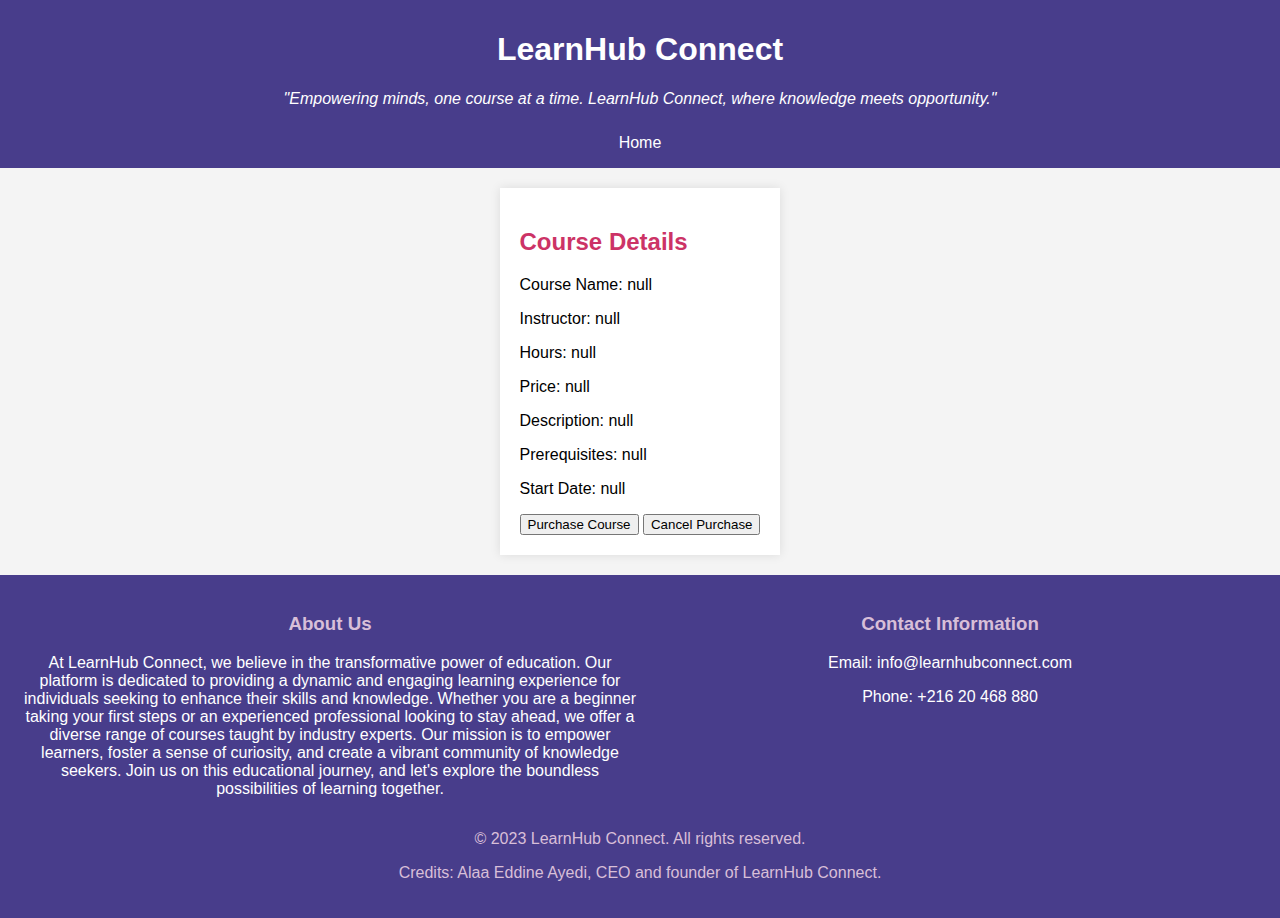
==== course-details.html @ 939bffa4 "Add files via upload" ====
<!DOCTYPE html>
<html lang="en">
<head>
    <meta charset="UTF-8">
    <meta name="viewport" content="width=device-width, initial-scale=1.0">
    <link rel="stylesheet" href="styles.css">
    <title>Course Details - Your Cryptohack-Like Website</title>
</head>
<body>

    <header>
        <h1>LearnHub Connect</h1>
        <i>"Empowering minds, one course at a time. LearnHub Connect, where knowledge meets opportunity."</i>
    </header>

    <nav class="navbar">
        <ul>
            <li><a href="index.html">Home</a></li>
        </ul>
    </nav>

    <section id="main-content">
        <h2>Course Details</h2>
        <!-- Display course details -->
        <p id="courseName">Course Name: </p>
        <p id="courseInstructor">Instructor: </p>
        <p id="courseHours">Hours: </p>
        <p id="coursePrice">Price: </p>
        <p id="courseDescription">Description: </p>
        <p id="coursePrerequisites">Prerequisites: </p>
        <p id="courseStartDate">Start Date: </p>

        <button id="purchaseButton" onclick="showPurchaseForm()">Purchase Course</button>
        <button id="cancelPurchaseButton" onclick="cancelPurchase()">Cancel Purchase</button>

        <!-- Add this section inside your purchase form -->
        <div id="purchaseForm" style="display: none;">
            <h2>Purchase Course</h2>
            <form onsubmit="return validatePurchaseForm()" class="purchase-form">
                <div class="form-group">
                    <label for="username">Username:</label>
                    <input type="text" id="username" name="username" required>
                </div>

                <div class="form-group">
                    <label for="email">Email:</label>
                    <input type="email" id="email" name="email" required>
                </div>

                <div class="form-group">
                    <label for="optionalEmail">Optional Email:</label>
                    <input type="email" id="optionalEmail" name="optionalEmail">
                </div>

                <div class="form-group">
                    <label for="phone">Phone Number:</label>
                    <input type="tel" id="phone" name="phone" required>
                </div>

                <div class="form-group">
                    <label for="address">Address:</label>
                    <input type="text" id="address" name="address" required>
                </div>

                <div class="form-group">
                    <label for="courseType">Course Type:</label>
                    <select id="courseType" name="courseType" required>
                        <option value="online">Online</option>
                        <option value="onsite">Onsite</option>
                    </select>
                </div>

                <div class="form-group">
                    <label for="instructor">Instructor:</label>
                    <select id="instructor" name="instructor" required>
                        <option value="Instructor A">Ranim Hassine</option>
                        <option value="Instructor B">Ousama Boubaker</option>
                        <option value="Instructor C">Mortadha Manaii</option>
                    </select>
                </div>

                <div class="form-group">
                    <label for="ribNumber">RIB Number:</label>
                    <input type="text" id="ribNumber" name="ribNumber" required>
                </div>

                <button id="purchaseButton" onclick="submitPurchaseForm(event)">Submit Purchase</button>
            </form>
            <div id="recapTicket"></div>
        </div>

        <div id="purchaseSuccessMessage" style="display: none;">
            <p>Congratulations! You've successfully purchased the course.</p>
            <p>Redirecting to the main page...</p>
        </div>

    </section>

    <footer>
        <div class="footer-content">
            <div class="about-us">
                <h3>About Us</h3>
                <p>At LearnHub Connect, we believe in the transformative power of education. Our platform is dedicated to providing a dynamic and engaging learning experience for individuals seeking to enhance their skills and knowledge. Whether you are a beginner taking your first steps or an experienced professional looking to stay ahead, we offer a diverse range of courses taught by industry experts. Our mission is to empower learners, foster a sense of curiosity, and create a vibrant community of knowledge seekers. Join us on this educational journey, and let's explore the boundless possibilities of learning together.</p>
            </div>
            <div class="contact-info">
                <h3>Contact Information</h3>
                <p>Email: info@learnhubconnect.com</p>
                <p>Phone: +216 20 468 880</p>
            </div>
        </div>
        <div class="copyright">
            <p>&copy; 2023 LearnHub Connect. All rights reserved.</p>
        </div>
        <div class="credits">
            <p>Credits: Alaa Eddine Ayedi, CEO and founder of LearnHub Connect.</p>
        </div>
    </footer>

    <script src="script.js"></script>
    <script>
        // Wrap the code in a DOMContentLoaded event listener
        document.addEventListener("DOMContentLoaded", function () {
            // Call showContent function with 'courses' as a parameter
            // Call displayCourseDetails function to populate course details
            displayCourseDetails();
        });

        function displayCourseDetails() {
            var courseNameElement = document.getElementById("courseName");
            var courseInstructorElement = document.getElementById("courseInstructor");
            var courseHoursElement = document.getElementById("courseHours");
            var coursePriceElement = document.getElementById("coursePrice");
            var courseDescriptionElement = document.getElementById("courseDescription");
            var coursePrerequisitesElement = document.getElementById("coursePrerequisites");
            var courseStartDateElement = document.getElementById("courseStartDate");

            // Retrieve course details from sessionStorage
            var courseName = sessionStorage.getItem("courseName");
            var courseInstructor = sessionStorage.getItem("courseInstructor");
            var courseHours = sessionStorage.getItem("courseHours");
            var coursePrice = sessionStorage.getItem("coursePrice");
            var courseDescription = sessionStorage.getItem("courseDescription");
            var coursePrerequisites = sessionStorage.getItem("coursePrerequisites");
            var courseStartDate = sessionStorage.getItem("courseStartDate");

            // Display course details in the HTML
            courseNameElement.textContent = "Course Name: " + courseName;
            courseInstructorElement.textContent = "Instructor: " + courseInstructor;
            courseHoursElement.textContent = "Hours: " + courseHours;
            coursePriceElement.textContent = "Price: " + coursePrice;
            courseDescriptionElement.textContent = "Description: " + courseDescription;
            coursePrerequisitesElement.textContent = "Prerequisites: " + coursePrerequisites;
            courseStartDateElement.textContent = "Start Date: " + courseStartDate;
        }
    </script>
</body>
</html>
---- styles.css ----
body {
    font-family: Arial, sans-serif;
    margin: 0;
    padding: 0;
    background-color: #f4f4f4;
    display: flex;
    flex-direction: column;
    min-height: 100vh;
}

header {
    background-color: #483d8b;
    color: #fff;
    padding: 10px;
    text-align: center;
}

nav.navbar {
    background-color: #483d8b;
    color: #fff;
    text-align: center;
}

nav ul {
    list-style: none;
    padding: 0;
}

nav ul li {
    display: inline;
    margin: 0 15px;
}

nav ul li a {
    text-decoration: none;
    color: #fff;
}

section#main-content {
    max-width: 800px;
    margin: 20px auto;
    padding: 20px;
    background-color: #fff;
    box-shadow: 0 0 10px rgba(0, 0, 0, 0.1);
}

footer {
    background-color: #483d8b;
    color: #fff;
    text-align: center;
    padding: 20px;
    margin-top: auto; /* Push the footer to the bottom */
}

.footer-content {
    display: flex;
    justify-content: space-between;
}

.about-us,
.contact-info,
.copyright,
.credits {
    flex: 1;
}

.about-us h3,
.contact-info h3,
.credits p,
.copyright p{
    color: #d8bfd8 ;
}

/* Add this CSS for better form alignment */
.purchase-form {
    display: grid;
    gap: 10px;
    max-width: 400px;
    margin: auto;
}

.form-group {
    display: grid;
    gap: 5px;
}

.recaptcha-group {
    margin-top: 15px;
}

/* */
nav.navbar ul {
    display: flex;
    justify-content: center;
    list-style: none;
    padding: 0;
}

nav.navbar ul li {
    margin: 0 15px;
}

#main-content h2 {
    color: #cc3366;
}

/* Styles for "Courses" section */
.course-list {
    list-style-type: none;
    padding: 0;
}

.course-list li {
    display: flex;
    margin-bottom: 20px;
}

.course-list img {
    width: 100px;
    height: 100px;
    margin-right: 20px;
}

.course-details {
    flex-grow: 1;
}

.course-title {
    font-size: 18px;
    font-weight: bold;
}

.course-description {
    font-size: 14px;
    margin-bottom: 10px;
}

a {
    color: #007bff;
    text-decoration: none;
    cursor: pointer;
}

a:hover {
    text-decoration: underline;
}

/* Styles for "Profile" section */
.profile-info, .contact-info {
    font-size: 16px;
    margin-bottom: 10px;
}

/* Styles for "Contact Us" section */
.contact-info a {
    color: #007bff;
    text-decoration: none;
}

.contact-info a:hover {
    text-decoration: underline;
}
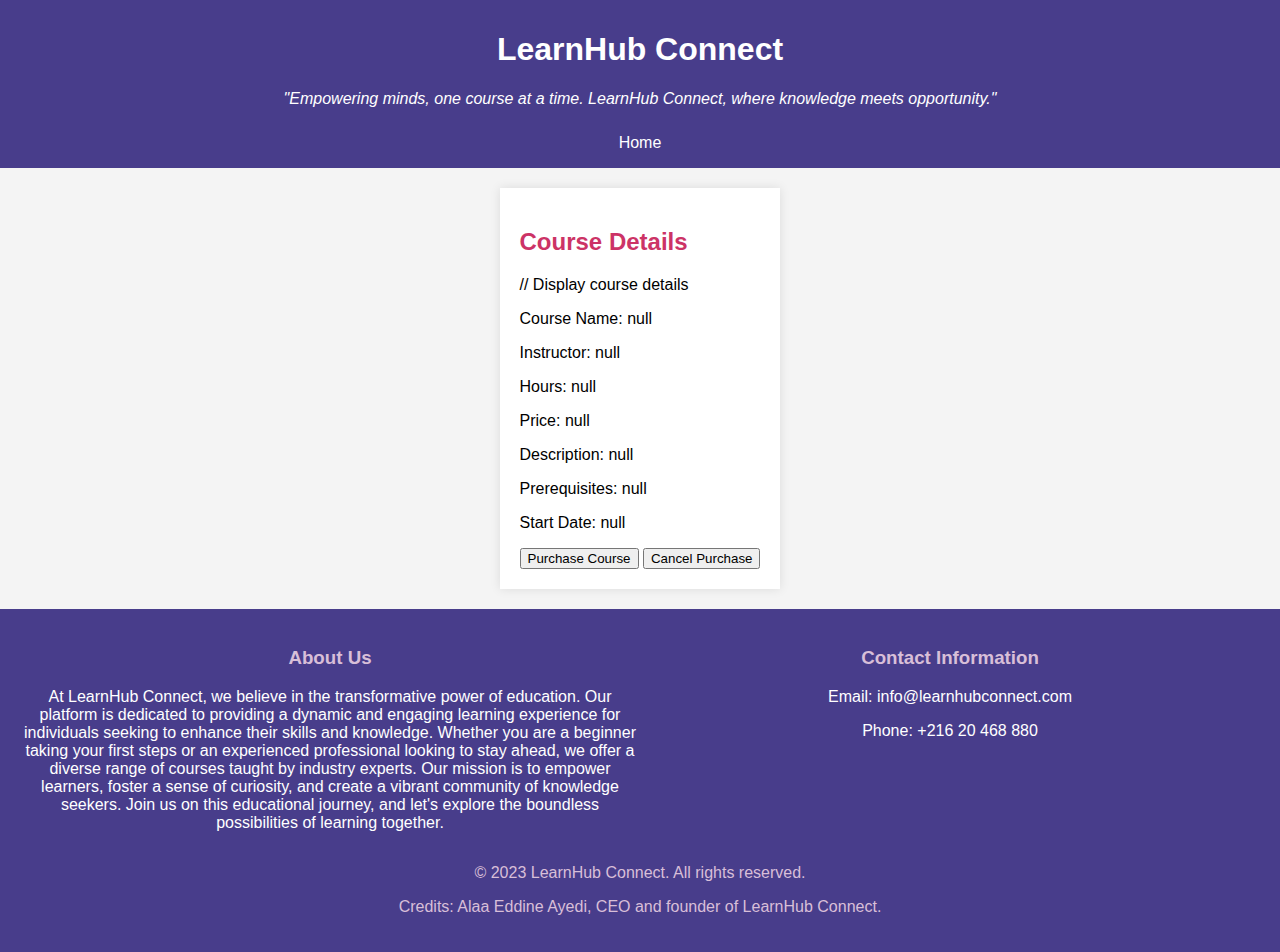
==== commit 6a658998: "Update course-details.html" ====
--- a/course-details.html
+++ b/course-details.html
@@ -21,7 +21,7 @@
 
     <section id="main-content">
         <h2>Course Details</h2>
-        <!-- Display course details -->
+        // Display course details
         <p id="courseName">Course Name: </p>
         <p id="courseInstructor">Instructor: </p>
         <p id="courseHours">Hours: </p>
@@ -33,7 +33,6 @@
         <button id="purchaseButton" onclick="showPurchaseForm()">Purchase Course</button>
         <button id="cancelPurchaseButton" onclick="cancelPurchase()">Cancel Purchase</button>
 
-        <!-- Add this section inside your purchase form -->
         <div id="purchaseForm" style="display: none;">
             <h2>Purchase Course</h2>
             <form onsubmit="return validatePurchaseForm()" class="purchase-form">
@@ -118,10 +117,7 @@
 
     <script src="script.js"></script>
     <script>
-        // Wrap the code in a DOMContentLoaded event listener
         document.addEventListener("DOMContentLoaded", function () {
-            // Call showContent function with 'courses' as a parameter
-            // Call displayCourseDetails function to populate course details
             displayCourseDetails();
         });
 
